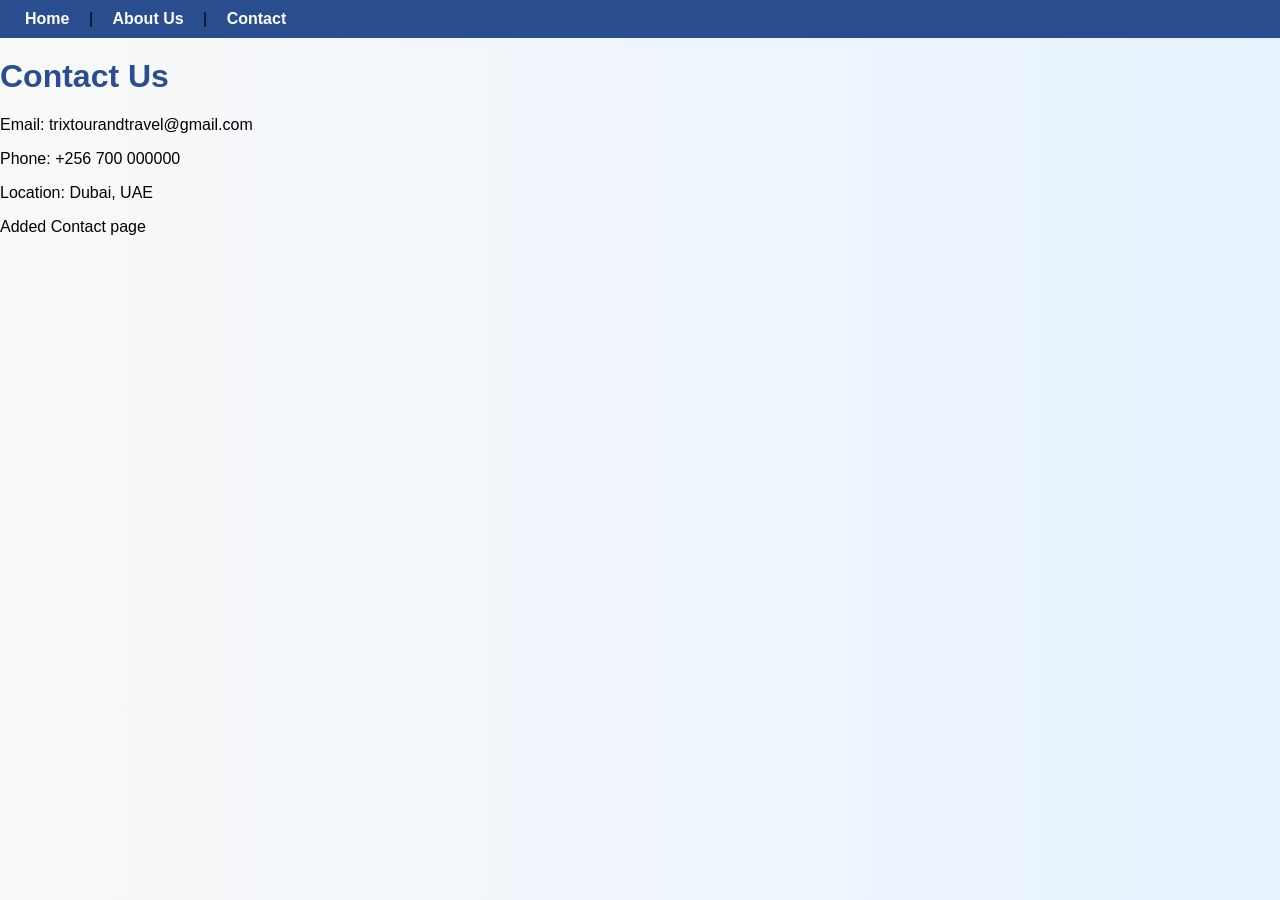
==== contact.html @ de6e9858 "Create contact.html" ====
<!DOCTYPE html>
<html>
<head>
  <title>Contact - Trix Tour and Travel</title>
  <link rel="stylesheet" href="style.css">
</head>
<body>
  <nav>
    <a href="index.html">Home</a> |
    <a href="about.html">About Us</a> |
    <a href="contact.html">Contact</a>
  </nav>

  <h1>Contact Us</h1>
  <p>Email: trixtourandtravel@gmail.com</p>
  <p>Phone: +256 700 000000</p>
  <p>Location: Dubai, UAE</p>
</body>
</html>
Added Contact page
---- style.css ----
body {
  font-family: Arial, sans-serif;
  background: linear-gradient(to right, #f9f9f9, #e6f2ff);
  margin: 0;
  padding: 0;
}

nav {
  background-color: #2a4d8f;
  padding: 10px;
}

nav a {
  color: white;
  text-decoration: none;
  margin: 0 15px;
  font-weight: bold;
}

h1 {
  color: #2a4d8f;
  margin-top: 20px;
}

img {
  margin: 20px;
  border-radius: 8px;
  box-shadow: 0 4px 8px rgba(0,0,0,0.2);
  transition: transform 0.3s;
}

img:hover {
  transform: scale(1.05);
}
Added style.css for site design
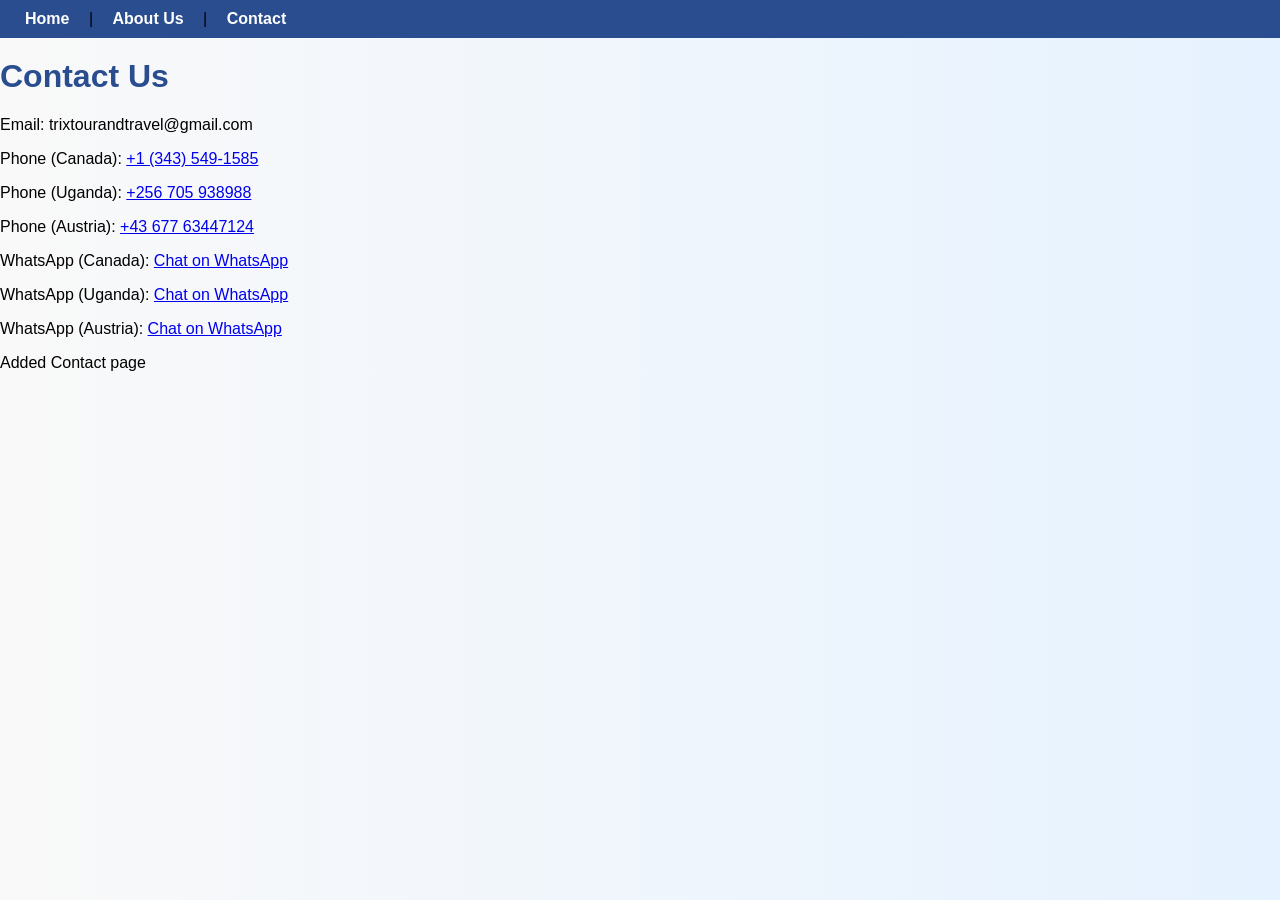
==== commit efc3ace7: "Update contact.html" ====
--- a/contact.html
+++ b/contact.html
@@ -13,8 +13,13 @@
 
   <h1>Contact Us</h1>
   <p>Email: trixtourandtravel@gmail.com</p>
-  <p>Phone: +256 700 000000</p>
-  <p>Location: Dubai, UAE</p>
+  <p>Phone (Canada): <a href="tel:+13435491585">+1 (343) 549‑1585</a></p>
+<p>Phone (Uganda): <a href="tel:+256705938988">+256 705 938988</a></p>
+<p>Phone (Austria): <a href="tel:+4367763447124">+43 677 63447124</a></p>
+
+<p>WhatsApp (Canada): <a href="https://wa.me/13435491585" target="_blank">Chat on WhatsApp</a></p>
+<p>WhatsApp (Uganda): <a href="https://wa.me/256705938988" target="_blank">Chat on WhatsApp</a></p>
+<p>WhatsApp (Austria): <a href="https://wa.me/4367763447124" target="_blank">Chat on WhatsApp</a></p>
 </body>
 </html>
 Added Contact page
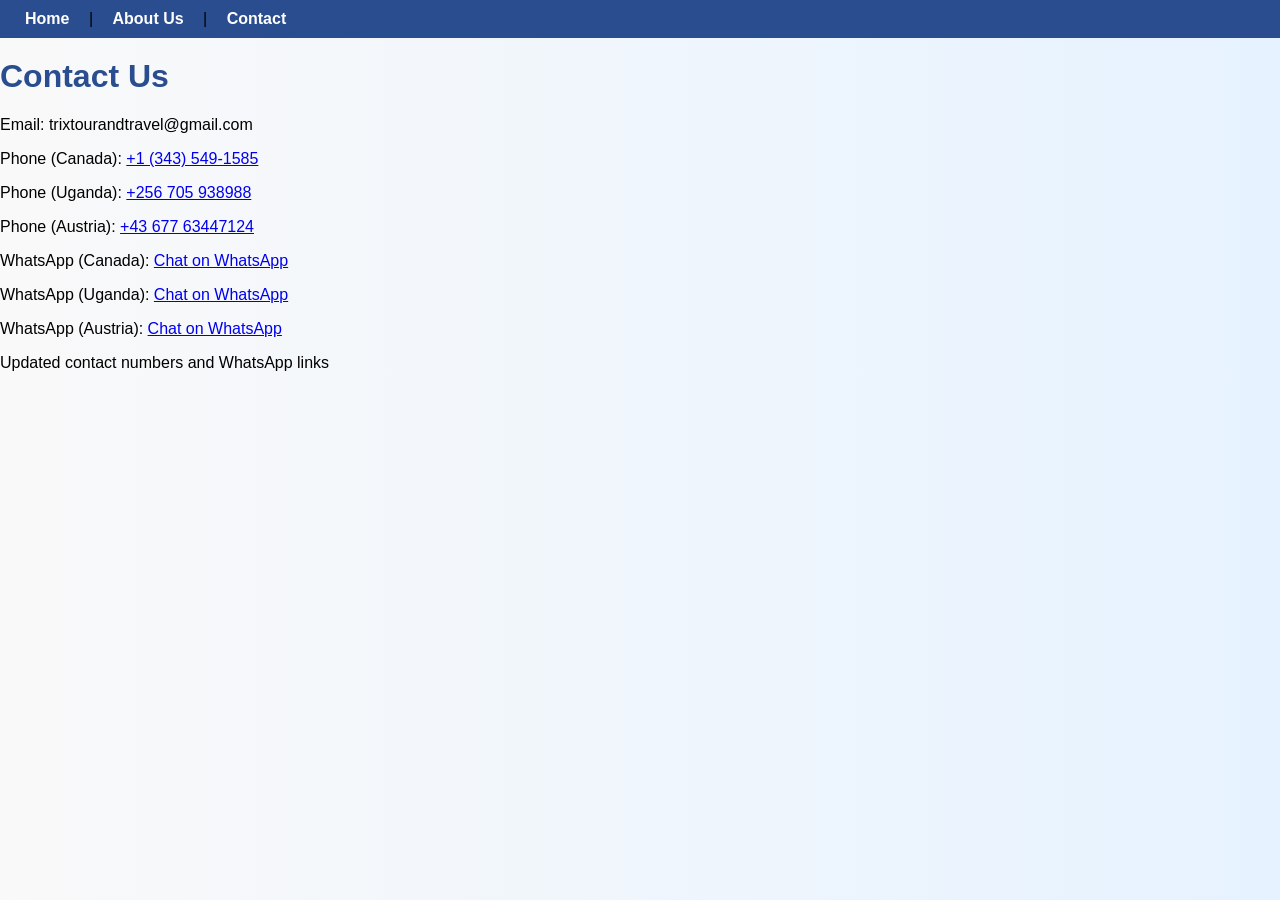
==== commit e26a11aa: "Update contact.html" ====
--- a/contact.html
+++ b/contact.html
@@ -10,16 +10,14 @@
     <a href="about.html">About Us</a> |
     <a href="contact.html">Contact</a>
   </nav>
-
   <h1>Contact Us</h1>
   <p>Email: trixtourandtravel@gmail.com</p>
   <p>Phone (Canada): <a href="tel:+13435491585">+1 (343) 549‑1585</a></p>
 <p>Phone (Uganda): <a href="tel:+256705938988">+256 705 938988</a></p>
 <p>Phone (Austria): <a href="tel:+4367763447124">+43 677 63447124</a></p>
-
 <p>WhatsApp (Canada): <a href="https://wa.me/13435491585" target="_blank">Chat on WhatsApp</a></p>
 <p>WhatsApp (Uganda): <a href="https://wa.me/256705938988" target="_blank">Chat on WhatsApp</a></p>
 <p>WhatsApp (Austria): <a href="https://wa.me/4367763447124" target="_blank">Chat on WhatsApp</a></p>
 </body>
 </html>
-Added Contact page
+Updated contact numbers and WhatsApp links
